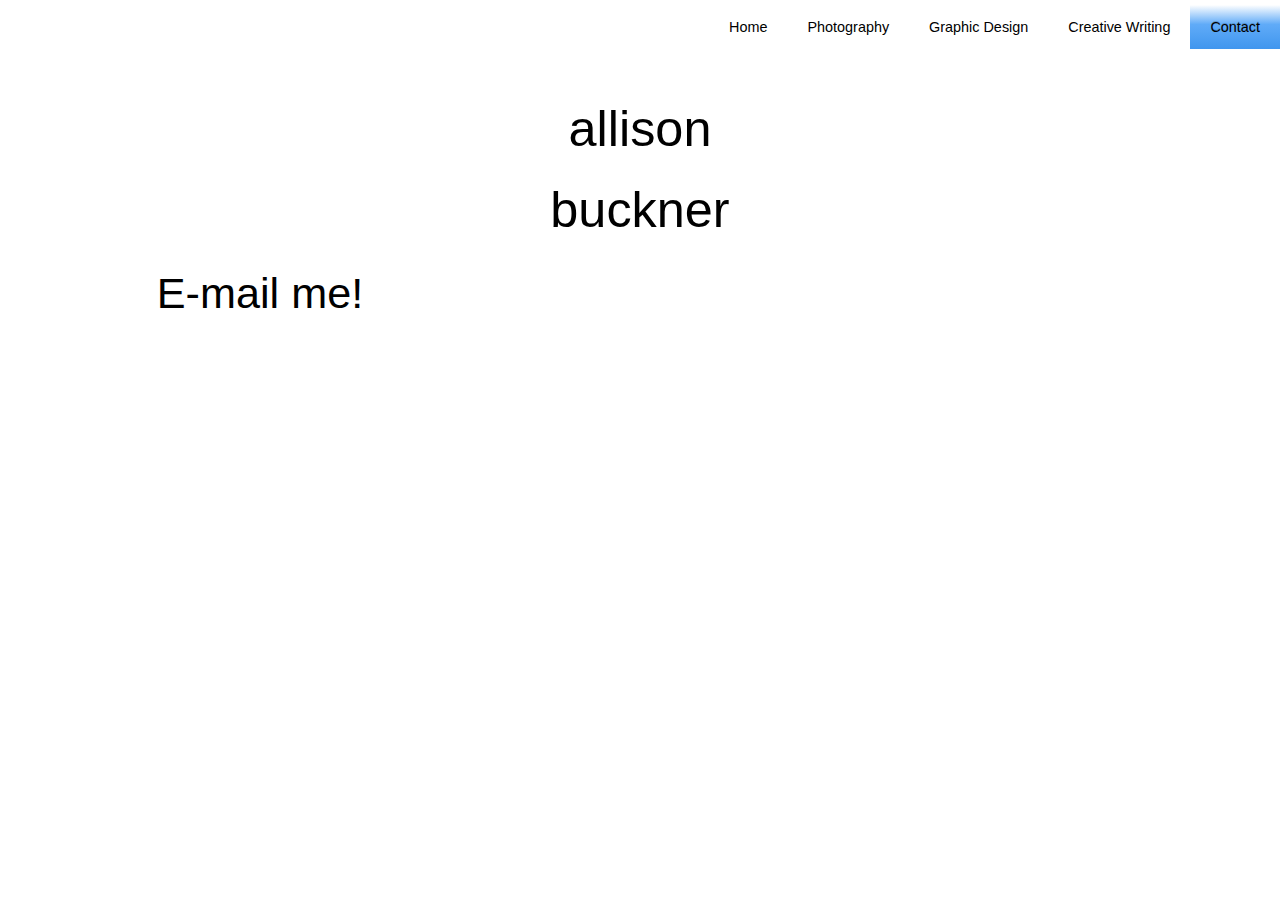
==== contact/index.html @ 4b6fabb0 "Have all the pages created. Tons of images." ====
<!DOCTYPE html>
<html id="contact_page">
<head>
	<!-- META -->
	<title>Allison Buckner</title>
	<meta charset="UTF-8">
	<meta name="viewport" content="width=device-width, initial-scale=1.0"/>
	<meta name="description" content="" />
	
	<!-- CSS -->
	<link rel="stylesheet" type="text/css" href="../css/kickstart.css" media="all" />
	<link rel="stylesheet" type="text/css" href="../style.css" media="all" /> 
	
	<!-- Javascript -->
	<script type="text/javascript" src="https://ajax.googleapis.com/ajax/libs/jquery/1.9.1/jquery.min.js"></script>
	<script type="text/javascript" src="js/kickstart.js"></script>
</head>
<body>
	
		<header>
		
		
		<!-- Menu Horizontal -->
		<div class="menu">
		
		
		<li ><a href="../">Home</a><li>
		<li ><a href="../Photography">Photography</a></li>
		<li><a href="../graphic_design">Graphic Design</a></li>
		<li><a href="../creative_writing">Creative Writing</a></li>
	
		<li class="current"><a href="contact">Contact</a></li>
		</ul>
	
		</div>


		</header>
<div class="grid">
	<div class="col_12">
		<h1>allison</h1>
		<h1>buckner</h1>
		
		</div>

		
		<h2>
			<a href="mailto:tentacular@comcast.net">E-mail me!</a> 
			</h2>
		
		
	
		</div>
</div> <!-- End Grid -->
</body>
</html>
---- css/kickstart.css ----
/*
	99Lime.com HTML KickStart by Joshua Gatcke
	kickstart.css

	Don't edit the file if you want HTML KickStart to be upgradeable.
	Instead, copy any CSS selectors you want to modify to your style.css file.

	// Colors
	blue: #4D99E0;
*/
/*---------------------------------
	IMPORTS
-----------------------------------*/
@import url(kickstart-buttons.css);
@import url(kickstart-forms.css);
@import url(kickstart-menus.css);
@import url(kickstart-grid.css);
@import url(jquery.fancybox-1.3.4.css);
@import url(kickstart-slideshow.css);
@import url(prettify.css);
@import url(tiptip.css);
@import url(fonts/fontawesome/css/font-awesome.min.css);

/*---------------------------------
	HTML ELEMENTS
-----------------------------------*/
*{
-webkit-box-sizing: border-box; /* Safari/Chrome, other WebKit */
-moz-box-sizing: border-box;    /* Firefox, other Gecko */
box-sizing: border-box;         /* Opera/IE 8+ */
}
a{color:#4D99E0;outline:0;}
a:active{color:inherit;}
a:visited{}
a:hover{}
a img{border:0;}
a [class^="icon-"]{color:inherit;text-decoration:none;}
strong,b{color:#000;font-weight:bold;}
strike{}
em,i{}
.hide{display:none;}
.show{display:block;}

/*---------------------------------
	UTILITY
-----------------------------------*/
.center{text-align:center;}
.left{text-align:left;}
.right{text-align:right;}

/*---------------------------------
	HR
-----------------------------------*/
hr{clear:both;border-bottom:0;border-top:1px dotted #ccc;border-right:0;border-left:0;margin:30px 0;min-height: 0;height:1px;}
hr.alt1{border-style: solid;}
hr.alt2{border-style: dashed;}

/*---------------------------------
	HTML5 ELEMENTS (shim)
-----------------------------------*/
article,aside,details,figcaption,figure,
footer,header,hgroup,menu,nav,section {
display:block;
}

/*---------------------------------
	HEADINGS
-----------------------------------*/
h1,h2,h3,h4,h5,h6{
font-weight:bold;
line-height:140%;
}

h1{
font-size:3.5em;
margin:10px 0 10px 0;
}

h2{
font-size:3em;
margin:10px 0 10px 0;
}

h3{
font-size:2.5em;
margin:10px 0 10px 0;
line-height:130%;
}

h4{
font-size:2em;
margin:10px 0 10px 0;
}

h5{
font-size:1.5em;
margin:10px 0 10px 0;
}

h6{
font-size:1.2em;
margin:10px 0 5px 0;
}

/*---------------------------------
	PARAGRAPHS
-----------------------------------*/
p{
margin:10px 0;
}

/*---------------------------------
	BLOCKQUOTES
-----------------------------------*/
blockquote{
font-size:1.5em;
line-height:1.5em;
font-style: italic;
margin:30px 30px 30px 0;
padding:0 0 0 20px;
border-left:1px solid #ccc;
}

	blockquote span{font-size:0.7em;display:block;}
	blockquote.small{font-size:1.2em;}

/*---------------------------------
	LISTS
-----------------------------------*/
ul, ol{
padding:0;
margin:0 0 20px 25px;
}

li{
padding:5px 0;
margin:0;
}

ul.list-unstyled{
padding:0;
margin:0 0 20px 0;
}

ul.list-unstyled li{
padding:5px 0;
margin:0;
list-style-type:none;

}
	
ul.alt{
padding:0;
margin:0 0 20px 0;
}

ul.alt li{
list-style-type:none;
border-top:1px dotted #ccc;
border-bottom:1px dotted #ccc;
margin:0 0 -1px 0;
background:url(img/icon-arrow-right.png) no-repeat 5px 0.7em;
padding-left:20px;
}

/*---------------------------------
	PRE & CODE
-----------------------------------*/
code{
font-family: Consolas, "Andale Mono WT", "Andale Mono", "Lucida Console", "Lucida Sans Typewriter", "DejaVu Sans Mono", "Bitstream Vera Sans Mono", "Liberation Mono", "Nimbus Mono L", Monaco, "Courier New", Courier, monospace;
font-size:0.9em;
border:1px solid lightblue;
padding:3px;
-moz-border-radius:3px;
-webkit-border-radius:3px;
border-radius:3px;
color:#518BAB;
}

pre{
white-space: pre-wrap;       /* css-3 */
white-space: -moz-pre-wrap !important;  /* Mozilla, since 1999 */
white-space: -pre-wrap;      /* Opera 4-6 */
white-space: -o-pre-wrap;    /* Opera 7 */
word-wrap: break-word;       /* Internet Explorer 5.5+ */
margin: 0 0 0 0;
padding:5px 5px 3px 5px;
background:#fff;
-moz-border-radius:5px;
-webkit-border-radius:5px;
border-radius:5px;
-webkit-box-shadow:inset 0 0 7px rgba(0,0,0,0.2);
-moz-box-shadow:inset 0 0 7px rgba(0,0,0,0.2);
box-shadow:inset 0 0 7px rgba(0,0,0,0.2);
padding:10px;
margin:0 0;
border:1px solid #ddd;
font-family: Consolas, "Andale Mono WT", "Andale Mono", "Lucida Console", "Lucida Sans Typewriter", "DejaVu Sans Mono", "Bitstream Vera Sans Mono", "Liberation Mono", "Nimbus Mono L", Monaco, "Courier New", Courier, monospace;
font-size:0.9em;
}

/*---------------------------------
	TABLES
-----------------------------------*/
table{width:100%;margin:0 0 10px 0;text-align:left;border-collapse: collapse;}
	thead, tbody{margin:0;padding:0;}
	th, td{padding:7px 10px;font-size:0.9em;border-bottom:1px dotted #ddd;text-align:left;}
	thead th{font-size:0.9em;padding:3px 10px;border-bottom:1px solid #ddd;}
	tbody tr.last th,
	tbody tr.last td{border-bottom:0;}

/* striped */
table.striped{}
	table.striped tr.alt{background:#f5f5f5;}
	table.striped thead th{background:#fff;}
	table.striped tbody th{background:#f5f5f5;text-align:right;padding-right:15px;border-right:1px dotted #e5e5e5;}
	table.striped tbody tr.alt th{background:#efefef;}

/* tight */
table.tight{}
	table.tight th, .tight td{padding:2px 10px;}

/* sortable */
table.sortable{border:1px solid #ddd;}
	table.sortable thead th{cursor: pointer;position:relative;top:0;left:0;border-right:1px solid #ddd;}
	table.sortable thead th:hover{background:#efefef;}
	table.sortable span.arrow{border-style:solid;border-width:5px;
	display:block;position:absolute;top:50%;right:5px;font-size:0;
	border-color:#ccc transparent transparent transparent;
	line-height:0;height:0;width:0;margin-top:-2px;}
	table.sortable span.arrow.up{border-color:transparent transparent #ccc transparent;margin-top:-7px;}

/*---------------------------------
	TABS
-----------------------------------*/
ul.tabs{
margin:10px 0 -1px 0;
padding:0;
width:100%;
border-bottom:1px solid #e5e5e5;
float:left;
font-size:0;
}

	ul.tabs.left{text-align:left;}
	ul.tabs.center{text-align:center;}
	ul.tabs.right{text-align:right;}
	ul.tabs.right li{margin:0 0 0 -2px;}

	ul.tabs li{
	font-size:14px;
	list-style-type:none;
	margin:0 -2px 0 0;
	padding:0;
	display:inline-block;
	*display:inline;/*IE ONLY*/
	position:relative;
	top:0;
	left:0;
	*top:1px;/*IE 7 ONLY*/
	zoom:1;
	}

	ul.tabs li a{
	text-decoration:none;
	color:#666;
	display:inline-block;
	padding:9px 15px;
	position: relative;
	top:0;
	left:0;
	line-height:100%;
	background:#f5f5f5;
	-webkit-box-shadow: inset 0 -3px 3px rgba(0,0,0,0.03);
	-moz-box-shadow: inset 0 -3px 3px rgba(0,0,0,0.03);
	box-shadow: inset 0 -3px 3px rgba(0,0,0,0.03);
	border:1px solid #e5e5e5;
	border-bottom:0;
	font-size:0.9em;
	zoom:1;
	}

	ul.tabs li a:hover{
	background:#fff;
	}

	ul.tabs li.current a{
	position:relative;
	top:1px;
	left:0;
	background:#fff;
	-webkit-box-shadow: none;
	-moz-box-shadow: none;
	box-shadow: none;
	color:#222;
	}

	.tab-content{
	border:1px solid #efefef;
	border:1px solid #e5e5e5;
	background:#fff;
	clear:both;
	padding:20px;
	margin:0 0 40px 0;
	}


/*---------------------------------
	BREADCRUMBS
-----------------------------------*/
ul.breadcrumbs{
margin:10px 0;
padding:0;
line-height:0%;
font-size:0;
}

	ul.breadcrumbs li{
	list-style-type:none;
	margin:0;
	padding:0;
	display:inline-block;
	*display:inline; /* IE ONLY*/
	position:relative;
	zoom:1;
	line-height:100%;
	font-size:14px; /* 0.8em default to override font-size:0; on parent*/
	}

	ul.breadcrumbs li a{
	display:inline-block;
	*display:inline; /* IE ONLY*/
	position:relative;
	padding:5px 15px 5px 5px;
	font-size:0.9em;
	zoom:1;
	margin:0;
	background:url(img/icon-arrow-right.png) no-repeat right center;
	}

	ul.breadcrumbs li.last a{
	color:#333;
	cursor: default;
	text-decoration:none;
	background:none;
	}

	ul.breadcrumbs li.last a:hover{
	text-decoration:none;
	}

	/* Alternative Style */
	ul.breadcrumbs.alt1{
	border:1px solid transparent;
	font-size:0;
	}

	ul.breadcrumbs.alt1 li a{
	padding:10px 25px 10px 15px;
	background:url(img/breadcrumbs-bg.gif) no-repeat right center;
	text-decoration:none;
	border-top:1px solid #efefef;
	border-bottom:1px solid #efefef;
	font-size:12px;
	}

	ul.breadcrumbs.alt1 a:hover{
	text-decoration:underline;
	}

	ul.breadcrumbs.alt1 li.first a{
	border-left:1px solid #efefef;
	}

	ul.breadcrumbs.alt1 li.last a{
	background:none;
	border-right:1px solid #efefef;
	}

/*---------------------------------
	IMAGES
-----------------------------------*/
/*
	for img .style1, .style2, .style3
	view js/kickstart.js Image Style Helpers
*/
img{
margin:0;
padding:0;
display:inline-block;
position:relative;
zoom:1;
vertical-align: bottom;
}

	img.align-left, .img-wrap.align-left{float:left;margin:0 10px 5px 0;}
	img.align-right, .img-wrap.align-right{float:right;margin:0 0 5px 10px;}
	img.full-width{clear:both;display:block;width:100%;height:auto;margin:0 0 10px 0;}

	div.caption{
	background:#f5f5f5;
	border:1px solid #ddd;
	padding:3px;
	max-width:100%;
	display:inline-block;
	height:auto;
	}

		div.caption img{
		display:block;
		padding:0;
		margin:0;
		width:100%;
		height:auto;
		}

		div.caption span{
		display:block;
		margin-top:3px;
		font-size:0.8em;
		color:#666;
		padding:0px 5px;
		}

	.gallery{}

		.gallery a{
		display:inline-block;
		position:relative;
		border:1px solid #ddd;
		background:#fff;
		padding:3px;
		margin:5px;
		-moz-border-radius:5px;
		-webkit-border-radius:5px;
		border-radius:5px;
		}

		.gallery a img{
		display: block;
		position: relative;
		margin:0;
		padding:0;
		}

/*---------------------------------
	SLIDESHOW2
-----------------------------------*/
.slideshow-wrap{
clear:both;
margin:0;
padding:0;
position:relative;
top:0;
left:0;
overflow:hidden;
clear:both;
}

	.slideshow-inner{
	overflow:hidden;
	clear:both;
	position:relative;
	top:0;
	left:0;
	border:1px solid #efefef;
	}

	.slideshow{
	clear:both;
	margin:0;
	padding:0;
	width:auto;
	height:auto;
	overflow:hidden;
	}

		.slideshow li{
		list-style-type:none;
		margin:0;
		padding:0;
		float:left;
		display:block;
		}

			.slideshow img{vertical-align: bottom;}

	.slideshow-buttons{
	text-align:right;
	margin:3px 0 0 0;
	padding:0;
	}

		.slideshow-buttons li{display:inline;position:relative;top:0;left:0;line-height:100%;margin:0;padding:0;}
		.slideshow-buttons li.current a{background:#ddd;}

		.slideshow-buttons a{
		display:inline;
		position:relative;
		top:0;
		left:0;
		padding:1px 3px;
		margin:0 1px;
		line-height:100%;
		border:1px solid #efefef;
		text-decoration:none;
		font-size:0.8em;
		}
---- style.css ----
/*
	99Lime.com HTML KickStart by Joshua Gatcke
	style.css

*/

/*---------------------------------
	IMPORTS
-----------------------------------*/
@import url(http://fonts.googleapis.com/css?family=Arimo:400,700);

@font-face {
  font-family: 'Campan';
  font-style: normal;
  font-weight: 500;
  src: local('Campan'), url(css/fonts/Campanlta.otf) format('otf');
}

/*---------------------------------
	OVERRIDES
-----------------------------------*/
h1,h2,h3,h4,h5,h6{
font-family: "Gill Sans", arial, verdana, sans-serif;
font-weight:normal;
}

thead th,
tbody th{
font-family: "Arimo", arial, verdana, sans-serif;
}

button,
a.btn,
input[type="submit"],
input[type="reset"],
input[type="button"]{
font-family: "Arimo", arial, verdana, sans-serif;
}

.menu{
font-family: "Gill Sans", arial, verdana, sans-serif;
background:none;
border-style:none;
}

blockquote{
font-family: "Arimo", arial, verdana, sans-serif;
}

/*---------------------------------
	LAYOUT
-----------------------------------*/

#home_page {

  background: url(img/jungly.jpg) no-repeat center center fixed; 
  background-size: 100%;
}

#contact_page body {
	background-image: "jungly_blurry.jpg";
}

#home_page body {margin-top: 5px;}
#contact_page body {margin-top: 5px;}

.not_home_page {
	background-color: #c3ae7e;
}

#home_page h1 {
	color: #c3ae7e;
	font-variant: small-caps;
	font-size: 5em;
	line-height: 56%;
	text-align: center;
	letter-spacing: 4px;
	
}

#home_page .col_12{

		padding-left: 428px;
		padding-right: 428px;
}

#home_page h1:last-of-type {
	padding-bottom: 12px;
	border-bottom: 1px solid white;

}

#home_page h4 {
	font-size: 1.9em;
	color: #c3ae7e;
	font-family: "Campan", sans-serif;
	text-align: center;
	line-height: 90%;
	margin-bottom: 60px;

}

#home_page  a:link{
	text-decoration: none;
	color: white;
}

#home_page  a:visited{
	text-decoration: none;
	color: white;
}

#home_page .grid a:hover {
	font-size: 1.2em;
color: #7b8661;
}

#contact_page  a:link{
	text-decoration: none;
	color: black;
}

#contact_page  a:visited{
	text-decoration: none;
	color: purple;
}

#contact_page a:hover {
	font-size: 1.2em;
color: #7b8661;
}

.col_12 {
	margin-top: 25px;
	text-align: center;
}

.slideshow {
	background-color: #c3ae7e;
}

.slideshow img{
margin-left: auto;
margin-right: auto;
height: 600px;
width: auto;
}


body{
margin:0;
padding:0 0 0 0;
color:#000;
font:normal 0.9em/150% 'Arimo', arial, verdana, sans-serif;
text-shadow: 0 0 1px transparent; /* google font pixelation fix */
}

pre {font-family: "Gill Sans", arial, verdana, sans-serif;
font-size: 1.2em;
background:none;
border-style:none;
color: black;}

#wrap{
width:100%;
background:#fff;
margin:30px auto 30px auto;
padding:0 2%;
border:1px solid #ccc;
}


#footer{
text-align:center;
padding:20px;
margin:0;
border-top:1px solid #ddd;
color:#999;
font-size:0.8em;
text-shadow:0px 1px 1px #fff;
position: relative;
top:0;
left:0;
background:#fff;
}

	#link-top{
	display:none;
	}

/* NAV BAR*/
.navbar{
position:fixed;
top:0;
left:0;
width: 100%;
background:#000;
color:#fff;
z-index:1000;
}

	.navbar #logo{
	position:absolute;
	top:0;
	right:0;
	padding:0.5em 1em;
	font-size: 1.7em;
	color:#efefef;
	text-decoration:none;
	}

	.navbar span{
	color:#86dc00;
	}


	.navbar ul{
	display:inline-block;
	margin:0;
	padding:0;
	}

		.navbar li{
		margin:0;
		padding:0;
		list-style-type:0;
		display:inline-block;
		}

		.navbar li a{
		display:inline-block;
		color:#efefef;
		padding:1em 1.3em;
		text-decoration:none;
		text-transform: uppercase;
		line-height:100%;
		font-size: 1.2em;
		}



.callout{
background:#4598ef;/*#86dc00;*/
padding:3em 0;
color:#fff;
box-shadow:inset 0 0 10px rgba(0,0,0,0.2);
text-align: center;
text-shadow:0px 1px 3px rgba(0,0,0,0.2);
display:block;
}
	.callout + div.grid{margin-top:50px;}
	 a.callout{cursor:pointer;}
	 .callout i.icon-4x{font-size:6em;}
	 .callout h4{margin-bottom:30px;}
	 .callout-top{margin:50px 0 0 0;}
	 .callout p{margin-bottom:0;}
	 .callout .button{margin-top:10px;}
	 .callout.green{background:#19ad0b;/*#86dc00;*/}

#mc_embed_signup{
padding:30px 0;
}

#ui-preview{
border:5px solid #ddd;
margin:30px 0;
display:block;
}
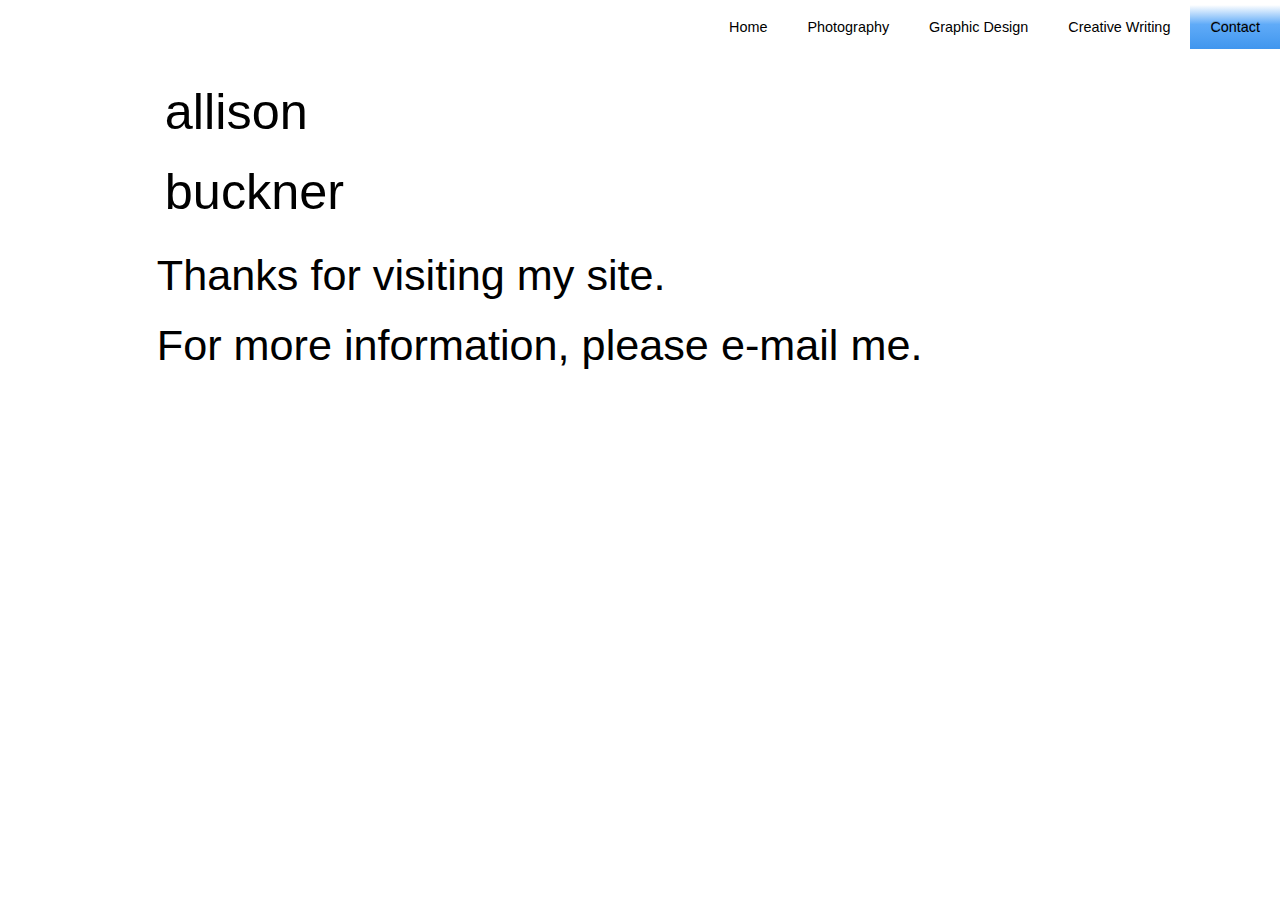
==== commit b257ea84: "Added/removed images. Altered style" ====
--- a/contact/index.html
+++ b/contact/index.html
@@ -44,8 +44,9 @@
 		</div>
 
 		
-		<h2>
-			<a href="mailto:tentacular@comcast.net">E-mail me!</a> 
+		<h2>Thanks for visiting my site.</h2>
+		<h2>For more information, please
+			<a href="mailto:tentacular@comcast.net">e-mail me.</a> 
 			</h2>
 		
 		
--- a/style.css
+++ b/style.css
@@ -58,7 +58,8 @@
 }
 
 #contact_page body {
-	background-image: "jungly_blurry.jpg";
+	background: url(img/screenshot) no-repeat center center fixed; 
+  background-size: 100%;
 }
 
 #home_page body {margin-top: 5px;}
@@ -75,7 +76,6 @@
 	line-height: 56%;
 	text-align: center;
 	letter-spacing: 4px;
-	
 }
 
 #home_page .col_12{
@@ -100,21 +100,54 @@
 
 }
 
-#home_page  a:link{
-	text-decoration: none;
-	color: white;
-}
-
-#home_page  a:visited{
-	text-decoration: none;
-	color: white;
-}
-
+/*HOME PAGE TOP MENU*/
+#home_page  .menu a:link{
+	text-decoration: none;
+	color: white;
+}
+
+#home_page  .menu a:visited{
+	text-decoration: none;
+	color: white;
+}
+
+#home_page  .menu a:hover{
+	text-decoration: none;
+	color: #c3ae7e;
+}
+
+/*HOME PAGE LINKS TO OTHER PAGES*/
+#home_page .grid a:link {
+	text-decoration: none;
+	color: white;
+}
+
+#home_page  .grid a:visited{
+	text-decoration: none;
+	color: white;
+}
 #home_page .grid a:hover {
 	font-size: 1.2em;
 color: #7b8661;
 }
 
+
+/*TOP MENU FOR OTHER PAGES*/
+#not_home_page a:hover {
+	color: #7b8661;
+}
+
+#not_home_page a:link {
+	text-decoration: none;
+	color: white;
+}
+#not_home_page a:visited{
+	text-decoration: none;
+	color: white;
+}
+
+
+/*CONTACT PAGE MENU*/
 #contact_page  a:link{
 	text-decoration: none;
 	color: black;
@@ -130,22 +163,41 @@
 color: #7b8661;
 }
 
-.col_12 {
-	margin-top: 25px;
-	text-align: center;
-}
-
 .slideshow {
 	background-color: #c3ae7e;
 }
-
-.slideshow img{
+/*
+.slideshow #tabr1 img{
 margin-left: auto;
 margin-right: auto;
 height: 600px;
 width: auto;
-}
-
+}*/
+
+#tabr1 .slideshow img{
+margin-left: auto;
+margin-right: auto;
+height: 600px;
+width: auto;
+}
+
+#tabr2 .slideshow img{
+margin-left: auto;
+margin-right: auto;
+height: 600px;
+width: auto;
+}
+
+#tabr3 .slideshow img{
+margin-left: auto;
+margin-right: auto;
+height: 600px;
+width: auto;
+}
+
+#graphic_design img {
+	max-height: 500px;
+}
 
 body{
 margin:0;
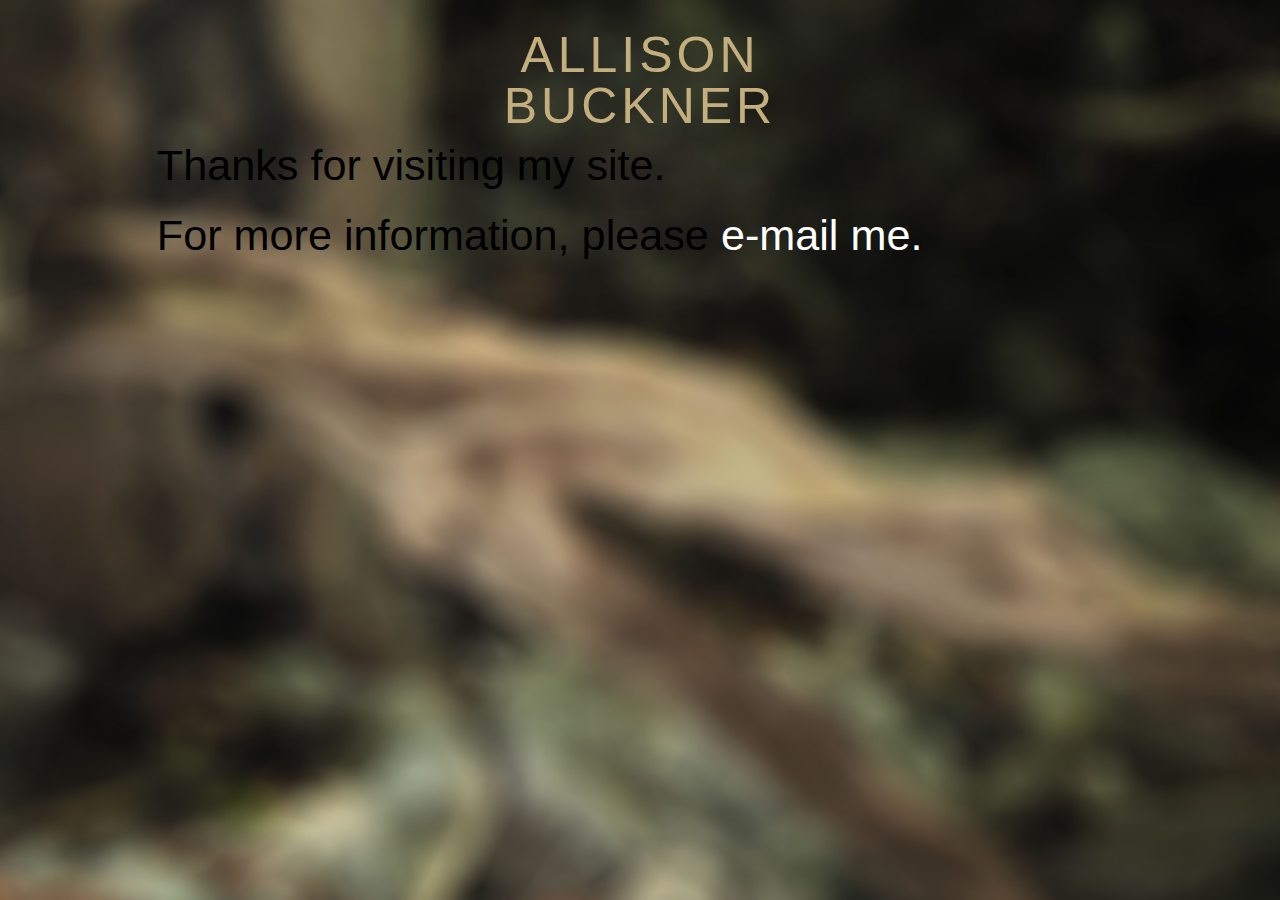
==== commit 245925a6: "Ran validators and fixed things" ====
--- a/contact/index.html
+++ b/contact/index.html
@@ -23,7 +23,7 @@
 		<!-- Menu Horizontal -->
 		<div class="menu">
 		
-		
+		<ul>
 		<li ><a href="../">Home</a><li>
 		<li ><a href="../Photography">Photography</a></li>
 		<li><a href="../graphic_design">Graphic Design</a></li>
@@ -50,8 +50,6 @@
 			</h2>
 		
 		
-	
-		</div>
 </div> <!-- End Grid -->
 </body>
 </html>
--- a/style.css
+++ b/style.css
@@ -57,8 +57,9 @@
   background-size: 100%;
 }
 
-#contact_page body {
-	background: url(img/screenshot) no-repeat center center fixed; 
+#contact_page {
+
+	background: url(contact/img/jungly_blurry.jpg) no-repeat center center fixed; 
   background-size: 100%;
 }
 
@@ -69,7 +70,7 @@
 	background-color: #c3ae7e;
 }
 
-#home_page h1 {
+h1 {
 	color: #c3ae7e;
 	font-variant: small-caps;
 	font-size: 5em;
@@ -100,18 +101,18 @@
 
 }
 
-/*HOME PAGE TOP MENU*/
-#home_page  .menu a:link{
-	text-decoration: none;
-	color: white;
-}
-
-#home_page  .menu a:visited{
-	text-decoration: none;
-	color: white;
-}
-
-#home_page  .menu a:hover{
+
+.menu a:link{
+	text-decoration: none;
+	color: white;
+}
+
+.menu a:visited{
+	text-decoration: none;
+	color: white;
+}
+
+.menu a:hover{
 	text-decoration: none;
 	color: #c3ae7e;
 }
@@ -122,7 +123,7 @@
 	color: white;
 }
 
-#home_page  .grid a:visited{
+#home_page .grid a:visited{
 	text-decoration: none;
 	color: white;
 }
@@ -131,48 +132,27 @@
 color: #7b8661;
 }
 
-
-/*TOP MENU FOR OTHER PAGES*/
-#not_home_page a:hover {
-	color: #7b8661;
-}
-
-#not_home_page a:link {
-	text-decoration: none;
-	color: white;
-}
-#not_home_page a:visited{
-	text-decoration: none;
-	color: white;
-}
-
-
-/*CONTACT PAGE MENU*/
-#contact_page  a:link{
-	text-decoration: none;
-	color: black;
-}
-
-#contact_page  a:visited{
-	text-decoration: none;
-	color: purple;
-}
-
-#contact_page a:hover {
+/*CONTACT PAGE EMAIL LINK*/
+#contact_page .grid a:link {
+	text-decoration: none;
+	color: white;
+}
+
+#contact_page .grid a:visited{
+	text-decoration: none;
+	color: white;
+}
+#contact_page .grid a:hover {
 	font-size: 1.2em;
 color: #7b8661;
 }
 
+
 .slideshow {
 	background-color: #c3ae7e;
-}
-/*
-.slideshow #tabr1 img{
-margin-left: auto;
-margin-right: auto;
-height: 600px;
-width: auto;
-}*/
+
+}
+
 
 #tabr1 .slideshow img{
 margin-left: auto;
@@ -195,8 +175,12 @@
 width: auto;
 }
 
-#graphic_design img {
-	max-height: 500px;
+#graphic_design #tabr4 img {
+	max-height: 800px;
+}
+
+#graphic_design #tabr3 img {
+	max-width: 400px;
 }
 
 body{
@@ -211,7 +195,13 @@
 font-size: 1.2em;
 background:none;
 border-style:none;
-color: black;}
+color: black;
+}
+/*
+
+#graphic_design .col_3 img:hover {width: 200%; z-index: 200;}
+*/
+
 
 #wrap{
 width:100%;
@@ -275,7 +265,6 @@
 		.navbar li{
 		margin:0;
 		padding:0;
-		list-style-type:0;
 		display:inline-block;
 		}
 
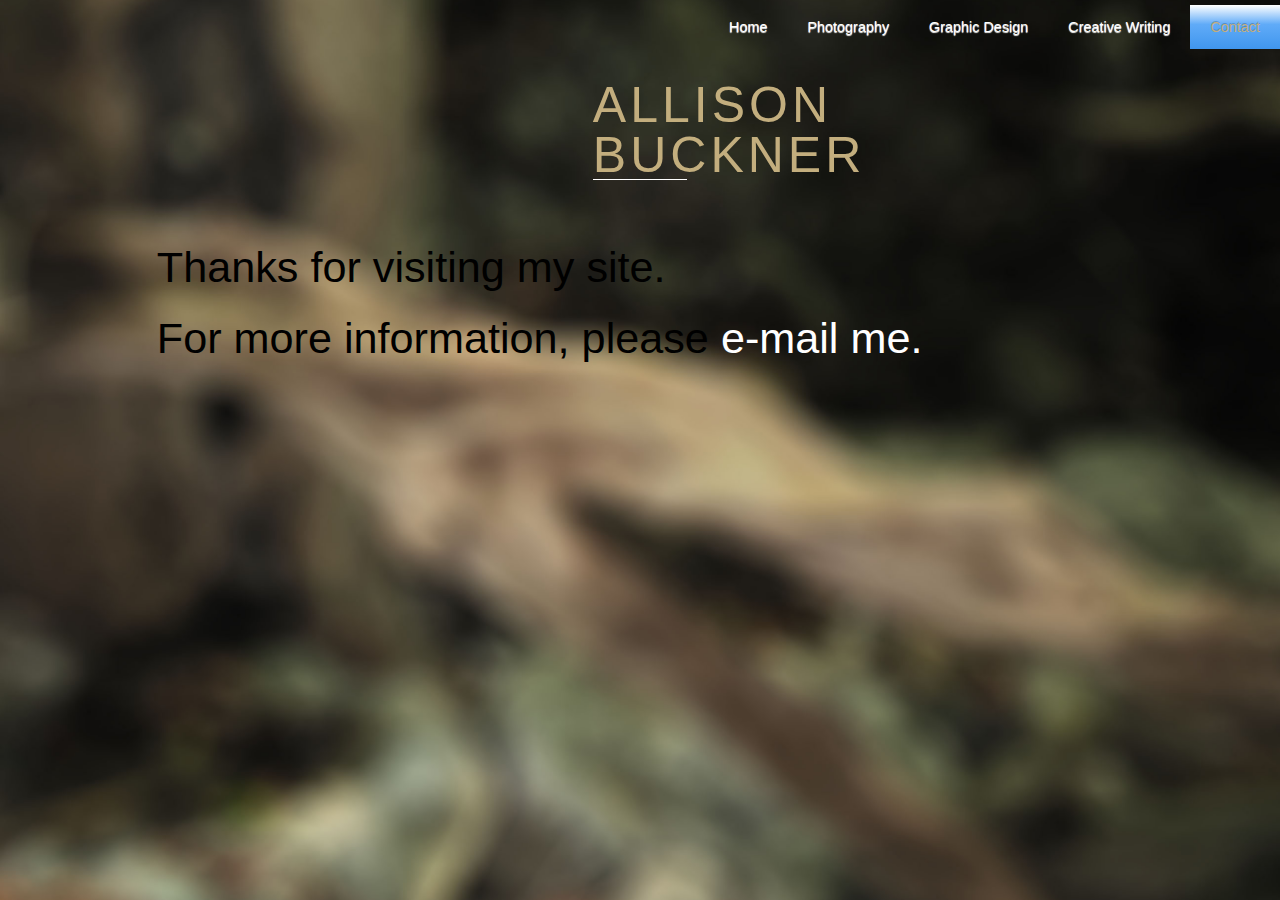
==== commit b5d3b14f: "Created galleries" ====
--- a/contact/index.html
+++ b/contact/index.html
@@ -21,9 +21,8 @@
 		
 		
 		<!-- Menu Horizontal -->
-		<div class="menu">
 		
-		<ul>
+		<ul class="menu">
 		<li ><a href="../">Home</a><li>
 		<li ><a href="../Photography">Photography</a></li>
 		<li><a href="../graphic_design">Graphic Design</a></li>
@@ -31,8 +30,6 @@
 	
 		<li class="current"><a href="contact">Contact</a></li>
 		</ul>
-	
-		</div>
 
 
 		</header>
--- a/style.css
+++ b/style.css
@@ -101,7 +101,6 @@
 
 }
 
-
 .menu a:link{
 	text-decoration: none;
 	color: white;
@@ -132,6 +131,19 @@
 color: #7b8661;
 }
 
+
+#contact_page .col_12{
+
+		padding-left: 428px;
+		padding-right: 428px;
+}
+
+#contact_page h1:last-of-type {
+	padding-bottom: 12px;
+	border-bottom: 1px solid white;
+	margin-bottom: 50px;
+
+}
 /*CONTACT PAGE EMAIL LINK*/
 #contact_page .grid a:link {
 	text-decoration: none;
@@ -197,10 +209,12 @@
 border-style:none;
 color: black;
 }
-/*
-
-#graphic_design .col_3 img:hover {width: 200%; z-index: 200;}
-*/
+
+.gallery img {  
+	float: left;
+    height: 300px;
+    margin: 5px;
+}
 
 
 #wrap{
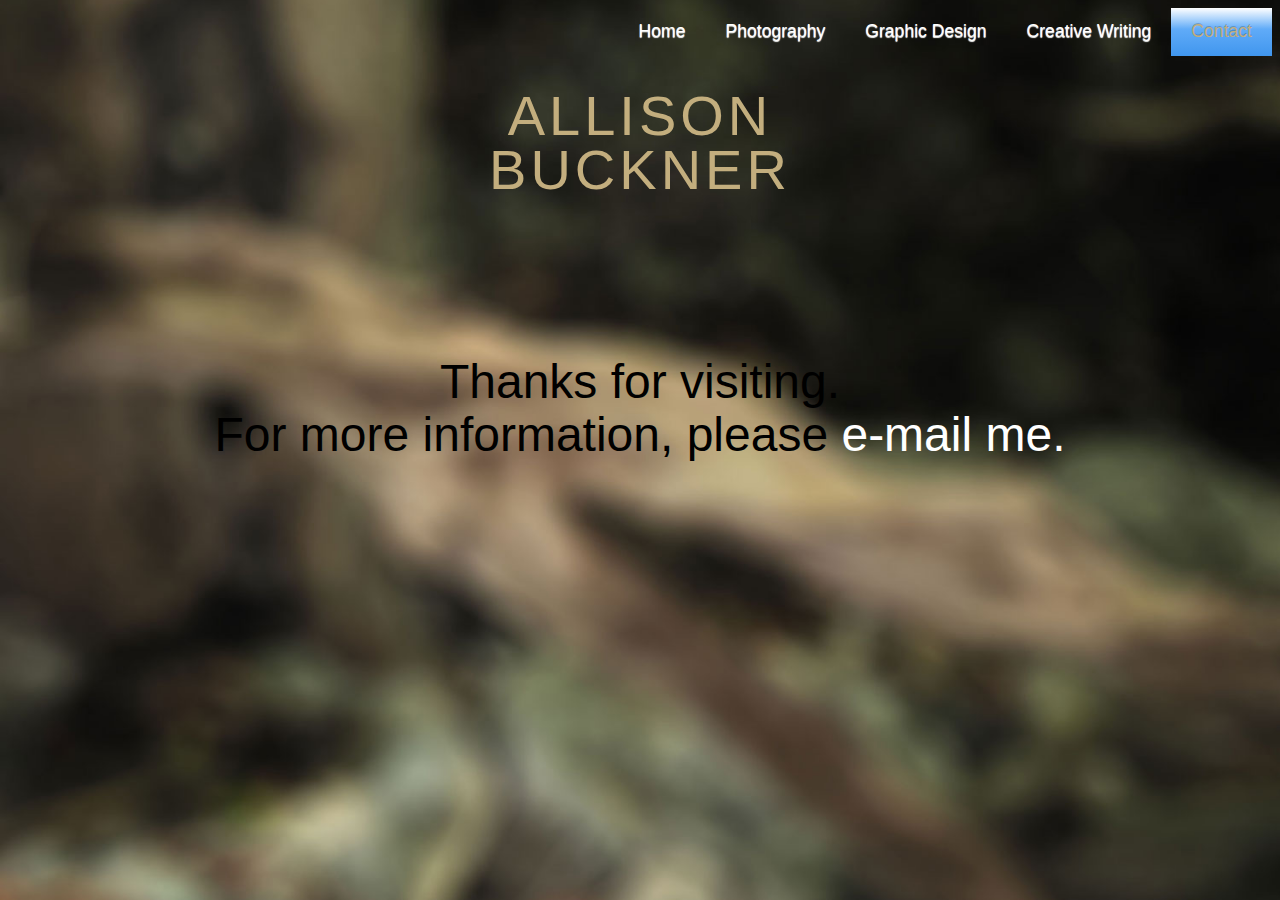
==== commit e7f6d0ec: "Cleaned things up mostly" ====
--- a/contact/index.html
+++ b/contact/index.html
@@ -16,37 +16,28 @@
 	<script type="text/javascript" src="js/kickstart.js"></script>
 </head>
 <body>
-	
-		<header>
-		
+	<header>
 		
 		<!-- Menu Horizontal -->
-		
 		<ul class="menu">
 		<li ><a href="../">Home</a><li>
 		<li ><a href="../Photography">Photography</a></li>
 		<li><a href="../graphic_design">Graphic Design</a></li>
 		<li><a href="../creative_writing">Creative Writing</a></li>
-	
 		<li class="current"><a href="contact">Contact</a></li>
 		</ul>
 
+	</header>
 
-		</header>
-<div class="grid">
-	<div class="col_12">
+	<div class="center">
+
 		<h1>allison</h1>
 		<h1>buckner</h1>
-		
-		</div>
 
-		
-		<h2>Thanks for visiting my site.</h2>
-		<h2>For more information, please
-			<a href="mailto:tentacular@comcast.net">e-mail me.</a> 
-			</h2>
-		
-		
-</div> <!-- End Grid -->
+		<h2>Thanks for visiting.</h2>
+		<h2>For more information, please <a id ="email" href="mailto:tentacular@comcast.net">e-mail me.</a> </h2>
+	
+	</div>
+
 </body>
 </html>
--- a/style.css
+++ b/style.css
@@ -24,27 +24,10 @@
 font-weight:normal;
 }
 
-thead th,
-tbody th{
-font-family: "Arimo", arial, verdana, sans-serif;
-}
-
-button,
-a.btn,
-input[type="submit"],
-input[type="reset"],
-input[type="button"]{
-font-family: "Arimo", arial, verdana, sans-serif;
-}
-
 .menu{
 font-family: "Gill Sans", arial, verdana, sans-serif;
 background:none;
 border-style:none;
-}
-
-blockquote{
-font-family: "Arimo", arial, verdana, sans-serif;
 }
 
 /*---------------------------------
@@ -53,23 +36,21 @@
 
 #home_page {
 
-  background: url(img/jungly.jpg) no-repeat center center fixed; 
+  background: url(img/home_page/jungly.jpg) no-repeat center center fixed; 
   background-size: 100%;
 }
 
 #contact_page {
 
-	background: url(contact/img/jungly_blurry.jpg) no-repeat center center fixed; 
+  background: url(img/contact/jungly_blurry.jpg) no-repeat center center fixed; 
   background-size: 100%;
 }
 
-#home_page body {margin-top: 5px;}
-#contact_page body {margin-top: 5px;}
-
-.not_home_page {
-	background-color: #c3ae7e;
+header {
+	margin-bottom: 30px;
 }
 
+/*FORMAT FOR HEADLINE SECTIONS OF HOME PAGE*/
 h1 {
 	color: #c3ae7e;
 	font-variant: small-caps;
@@ -79,16 +60,14 @@
 	letter-spacing: 4px;
 }
 
-#home_page .col_12{
-
-		padding-left: 428px;
-		padding-right: 428px;
+#home_page h2 {
+	font-size: 3.9em;
 }
 
 #home_page h1:last-of-type {
 	padding-bottom: 12px;
-	border-bottom: 1px solid white;
-
+	text-decoration: underline;
+	
 }
 
 #home_page h4 {
@@ -97,227 +76,122 @@
 	font-family: "Campan", sans-serif;
 	text-align: center;
 	line-height: 90%;
-	margin-bottom: 60px;
-
+	margin-bottom: 70px;
 }
 
+/* HOME PAGE LINKS TO OTHER PAGES*/
+
+#home_page h2 {
+	margin-left: 200px;
+}
+
+#home_page a:link{
+	text-decoration: none;
+	color: white;
+}
+
+#home_page a:visited{
+	text-decoration: none;
+	color: white;
+}
+
+#home_page a:hover{
+	font-size: 1.1em;
+	color: #7b8661;
+}
+
+/*TOP NAV BAR STYLE*/
 .menu a:link{
+	font-size: 1.1em;
 	text-decoration: none;
 	color: white;
 }
 
 .menu a:visited{
+	font-size: 1.1em;
 	text-decoration: none;
 	color: white;
 }
 
 .menu a:hover{
-	text-decoration: none;
-	color: #c3ae7e;
+	font-size: 1.1em;
+	color: #7b8661;
 }
 
-/*HOME PAGE LINKS TO OTHER PAGES*/
-#home_page .grid a:link {
+/*CONTACT PAGE STYLING*/
+
+#contact_page h2 {
+	font-size: 3em;
+	line-height: .9em;
+}
+
+#contact_page h1:last-of-type {
+	margin-bottom: 175px;
+}
+
+#email:link {
 	text-decoration: none;
 	color: white;
 }
 
-#home_page .grid a:visited{
+#email:visited{
 	text-decoration: none;
 	color: white;
 }
-#home_page .grid a:hover {
+#email:hover {
 	font-size: 1.2em;
-color: #7b8661;
+	color: #7b8661;
 }
 
-
-#contact_page .col_12{
-
-		padding-left: 428px;
-		padding-right: 428px;
+/*BACKGROUND COLOR FOR CONTENT PAGES*/
+.not_home_page {
+	background-color: #c3ae7e;
 }
 
-#contact_page h1:last-of-type {
-	padding-bottom: 12px;
-	border-bottom: 1px solid white;
-	margin-bottom: 50px;
-
-}
-/*CONTACT PAGE EMAIL LINK*/
-#contact_page .grid a:link {
-	text-decoration: none;
-	color: white;
+.not_home_page h2 {
+	text-decoration: underline;
 }
 
-#contact_page .grid a:visited{
-	text-decoration: none;
-	color: white;
-}
-#contact_page .grid a:hover {
-	font-size: 1.2em;
-color: #7b8661;
+.not_home_page h5 {
+	margin-top: 40px;
+	text-transform: uppercase;
 }
 
-
-.slideshow {
-	background-color: #c3ae7e;
-
+.not_home_page p {
+	text-align: left;
+	font-size: 1.5em;
+	margin: 250px;
+	margin-top: 20px;
+	margin-bottom: 0px;
 }
 
-
-#tabr1 .slideshow img{
-margin-left: auto;
-margin-right: auto;
-height: 600px;
-width: auto;
+#story_plan {
+	font-style: italic;
 }
 
-#tabr2 .slideshow img{
-margin-left: auto;
-margin-right: auto;
-height: 600px;
-width: auto;
-}
+/*TAB STYLE */
+.tabs.left li a {
+	font-family: "Campan", arial, verdana, sans-serif;
+	font-size: 1.3em;
+	color: #7b8661; 
+	padding: 20px;}
 
-#tabr3 .slideshow img{
-margin-left: auto;
-margin-right: auto;
-height: 600px;
-width: auto;
-}
-
-#graphic_design #tabr4 img {
-	max-height: 800px;
-}
-
-#graphic_design #tabr3 img {
-	max-width: 400px;
-}
-
-body{
-margin:0;
-padding:0 0 0 0;
-color:#000;
-font:normal 0.9em/150% 'Arimo', arial, verdana, sans-serif;
-text-shadow: 0 0 1px transparent; /* google font pixelation fix */
-}
-
-pre {font-family: "Gill Sans", arial, verdana, sans-serif;
-font-size: 1.2em;
-background:none;
-border-style:none;
-color: black;
-}
-
+/*GALLERY STYLING*/
 .gallery img {  
 	float: left;
     height: 300px;
     margin: 5px;
 }
 
+/*ZINE IN GRAPHIC DESIGN SPECIAL STYLING*/
+#zine img {
+	float: left;
+	margin: 5px;
+	height: 150px;}
 
-#wrap{
-width:100%;
-background:#fff;
-margin:30px auto 30px auto;
-padding:0 2%;
-border:1px solid #ccc;
+#zine a {
+	float: left;
+	margin: 5px;
+	height: 20px;
 }
 
-
-#footer{
-text-align:center;
-padding:20px;
-margin:0;
-border-top:1px solid #ddd;
-color:#999;
-font-size:0.8em;
-text-shadow:0px 1px 1px #fff;
-position: relative;
-top:0;
-left:0;
-background:#fff;
-}
-
-	#link-top{
-	display:none;
-	}
-
-/* NAV BAR*/
-.navbar{
-position:fixed;
-top:0;
-left:0;
-width: 100%;
-background:#000;
-color:#fff;
-z-index:1000;
-}
-
-	.navbar #logo{
-	position:absolute;
-	top:0;
-	right:0;
-	padding:0.5em 1em;
-	font-size: 1.7em;
-	color:#efefef;
-	text-decoration:none;
-	}
-
-	.navbar span{
-	color:#86dc00;
-	}
-
-
-	.navbar ul{
-	display:inline-block;
-	margin:0;
-	padding:0;
-	}
-
-		.navbar li{
-		margin:0;
-		padding:0;
-		display:inline-block;
-		}
-
-		.navbar li a{
-		display:inline-block;
-		color:#efefef;
-		padding:1em 1.3em;
-		text-decoration:none;
-		text-transform: uppercase;
-		line-height:100%;
-		font-size: 1.2em;
-		}
-
-
-
-.callout{
-background:#4598ef;/*#86dc00;*/
-padding:3em 0;
-color:#fff;
-box-shadow:inset 0 0 10px rgba(0,0,0,0.2);
-text-align: center;
-text-shadow:0px 1px 3px rgba(0,0,0,0.2);
-display:block;
-}
-	.callout + div.grid{margin-top:50px;}
-	 a.callout{cursor:pointer;}
-	 .callout i.icon-4x{font-size:6em;}
-	 .callout h4{margin-bottom:30px;}
-	 .callout-top{margin:50px 0 0 0;}
-	 .callout p{margin-bottom:0;}
-	 .callout .button{margin-top:10px;}
-	 .callout.green{background:#19ad0b;/*#86dc00;*/}
-
-#mc_embed_signup{
-padding:30px 0;
-}
-
-#ui-preview{
-border:5px solid #ddd;
-margin:30px 0;
-display:block;
-}
